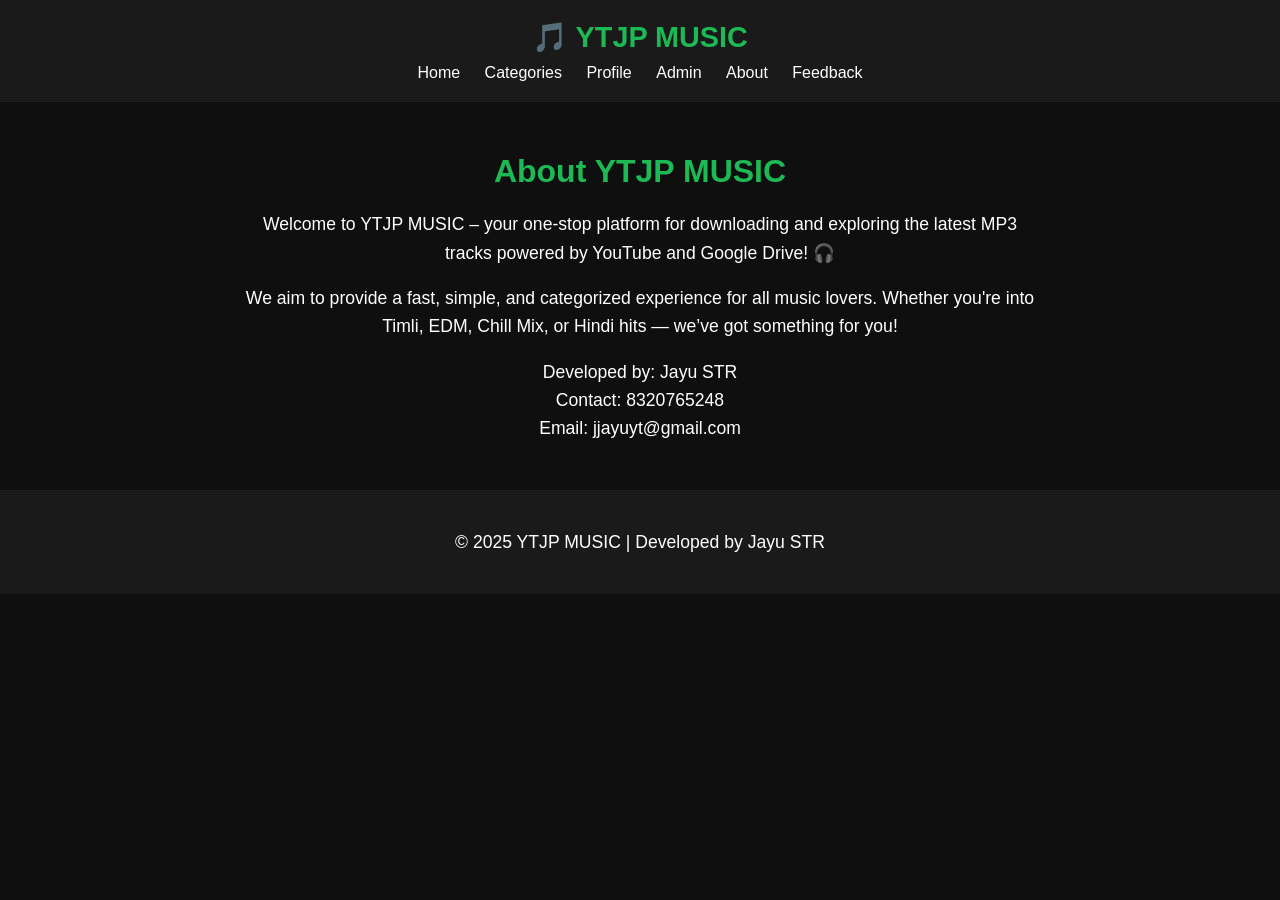
==== about.html @ 817ffeeb "Create about.html Signed-off-by: 021jayu <jjayuyt@gmail.com>" ====
<!DOCTYPE html>
<html lang="en">
<head>
  <meta charset="UTF-8" />
  <meta name="viewport" content="width=device-width, initial-scale=1.0"/>
  <title>About Us - YTJP MUSIC</title>
  <style>
    body { margin: 0; font-family: 'Segoe UI', sans-serif; background: #0f0f0f; color: #fff; }
    header, footer { background: #1a1a1a; padding: 20px; text-align: center; }
    .logo { font-size: 1.8rem; color: #1DB954; text-decoration: none; font-weight: bold; }
    nav { margin-top: 10px; }
    nav a { margin: 0 10px; color: #fff; text-decoration: none; }
    nav a:hover { color: #1DB954; }
    main { padding: 30px; max-width: 800px; margin: auto; text-align: center; }
    h1 { color: #1DB954; margin-bottom: 20px; }
    p { font-size: 1.1rem; line-height: 1.6; }
  </style>
</head>
<body>
  <header>
    <a href="index.html" class="logo">🎵 YTJP MUSIC</a>
    <nav>
      <a href="index.html">Home</a>
      <a href="categories.html">Categories</a>
      <a href="profile.html">Profile</a>
      <a href="admin.html">Admin</a>
      <a href="about.html">About</a>
      <a href="feedback.html">Feedback</a>
    </nav>
  </header>

  <main>
    <h1>About YTJP MUSIC</h1>
    <p>Welcome to YTJP MUSIC – your one-stop platform for downloading and exploring the latest MP3 tracks powered by YouTube and Google Drive! 🎧</p>
    <p>We aim to provide a fast, simple, and categorized experience for all music lovers. Whether you're into Timli, EDM, Chill Mix, or Hindi hits — we’ve got something for you!</p>
    <p>Developed by: Jayu STR<br/>Contact: 8320765248<br/>Email: jjayuyt@gmail.com</p>
  </main>

  <footer>
    <p>© 2025 YTJP MUSIC | Developed by Jayu STR</p>
  </footer>
</body>
</html>
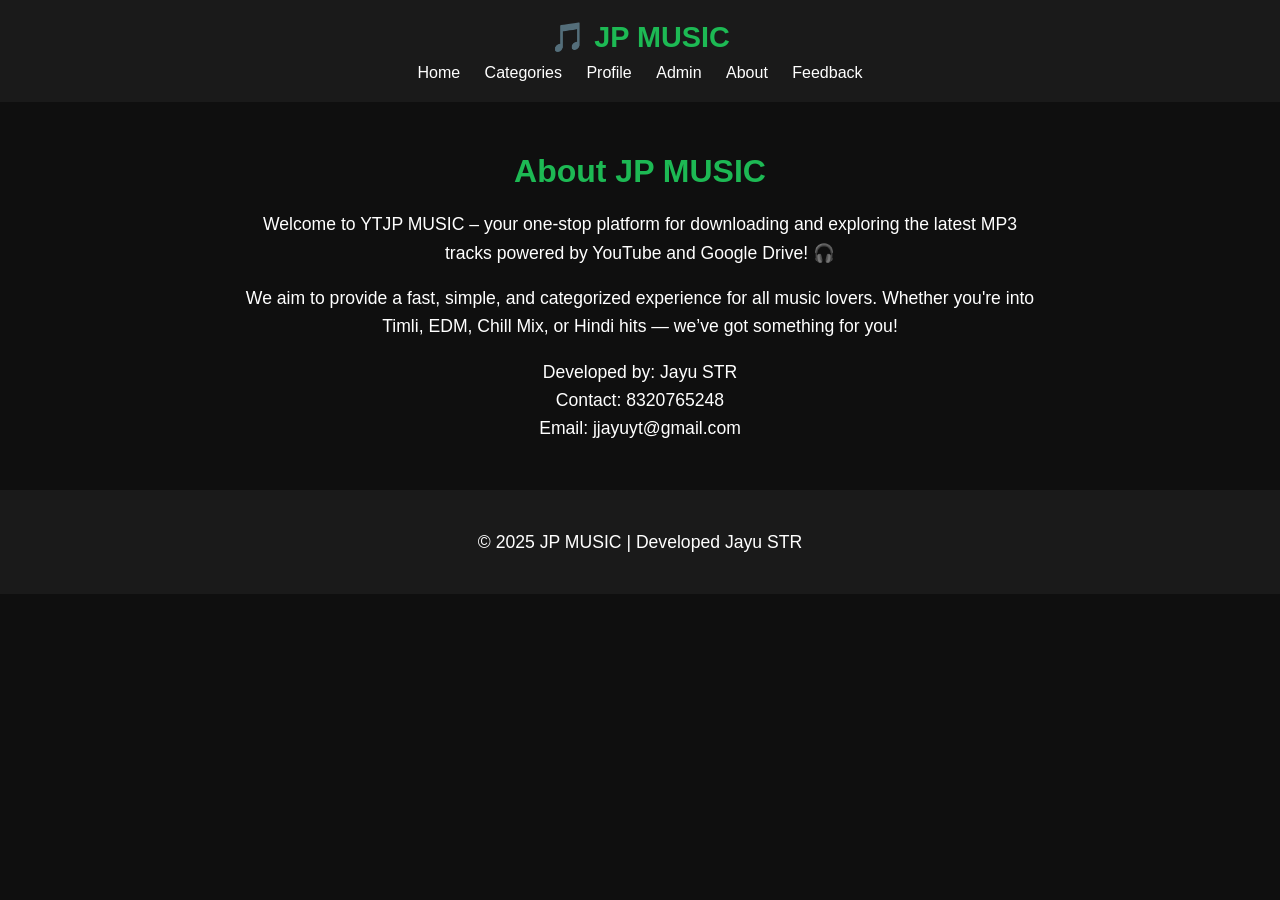
==== commit 8ab826b1: "Update about.html Signed-off-by: 021jayu <jjayuyt@gmail.com>" ====
--- a/about.html
+++ b/about.html
@@ -18,7 +18,7 @@
 </head>
 <body>
   <header>
-    <a href="index.html" class="logo">🎵 YTJP MUSIC</a>
+    <a href="index.html" class="logo">🎵 JP MUSIC</a>
     <nav>
       <a href="index.html">Home</a>
       <a href="categories.html">Categories</a>
@@ -30,14 +30,14 @@
   </header>
 
   <main>
-    <h1>About YTJP MUSIC</h1>
+    <h1>About JP MUSIC</h1>
     <p>Welcome to YTJP MUSIC – your one-stop platform for downloading and exploring the latest MP3 tracks powered by YouTube and Google Drive! 🎧</p>
     <p>We aim to provide a fast, simple, and categorized experience for all music lovers. Whether you're into Timli, EDM, Chill Mix, or Hindi hits — we’ve got something for you!</p>
     <p>Developed by: Jayu STR<br/>Contact: 8320765248<br/>Email: jjayuyt@gmail.com</p>
   </main>
 
   <footer>
-    <p>© 2025 YTJP MUSIC | Developed by Jayu STR</p>
+    <p>© 2025 JP MUSIC | Developed Jayu STR</p>
   </footer>
 </body>
 </html>
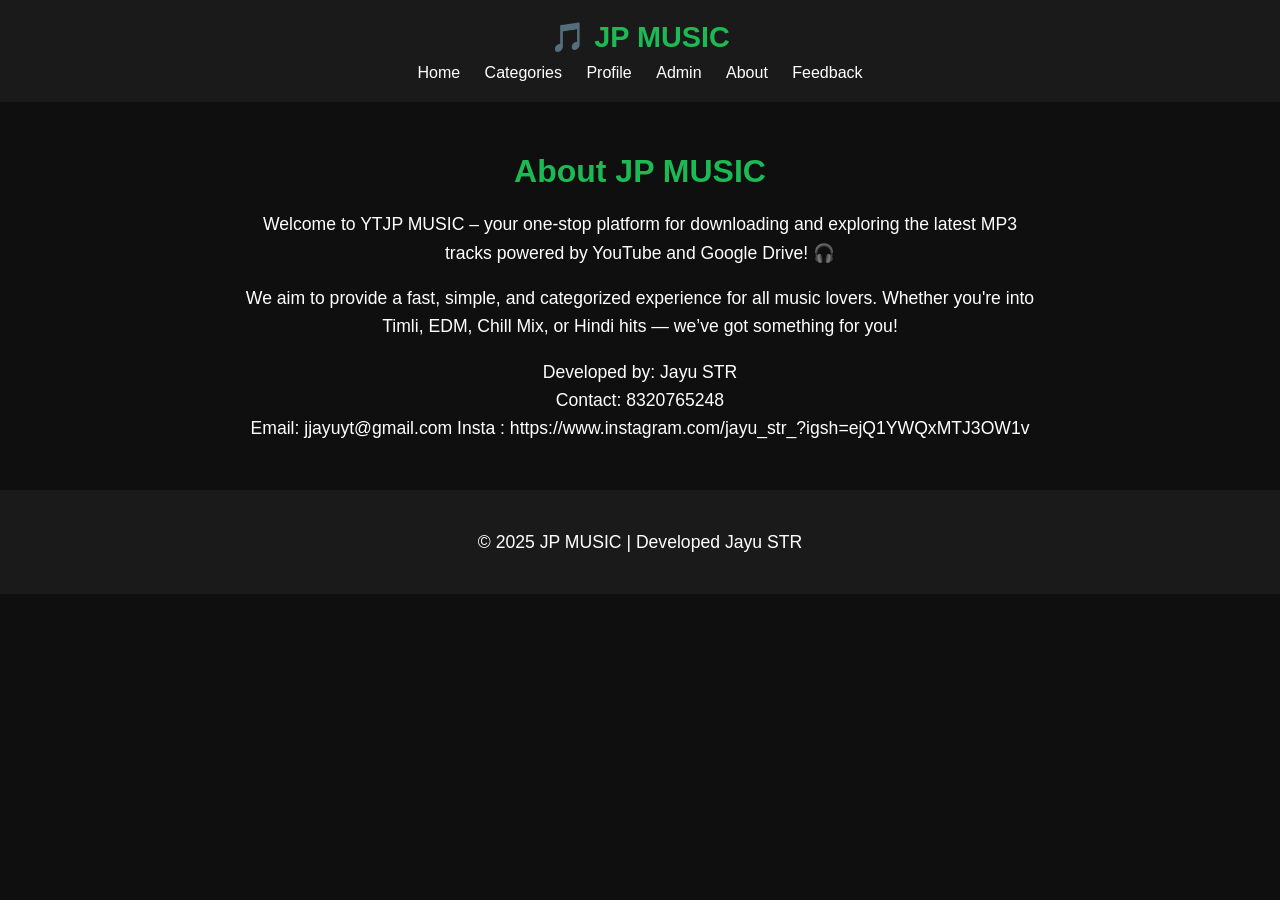
==== commit b88a32f0: "Update about.html Signed-off-by: 021jayu <jjayuyt@gmail.com>" ====
--- a/about.html
+++ b/about.html
@@ -3,7 +3,7 @@
 <head>
   <meta charset="UTF-8" />
   <meta name="viewport" content="width=device-width, initial-scale=1.0"/>
-  <title>About Us - YTJP MUSIC</title>
+  <title>About Us - JP MUSIC</title>
   <style>
     body { margin: 0; font-family: 'Segoe UI', sans-serif; background: #0f0f0f; color: #fff; }
     header, footer { background: #1a1a1a; padding: 20px; text-align: center; }
@@ -33,7 +33,7 @@
     <h1>About JP MUSIC</h1>
     <p>Welcome to YTJP MUSIC – your one-stop platform for downloading and exploring the latest MP3 tracks powered by YouTube and Google Drive! 🎧</p>
     <p>We aim to provide a fast, simple, and categorized experience for all music lovers. Whether you're into Timli, EDM, Chill Mix, or Hindi hits — we’ve got something for you!</p>
-    <p>Developed by: Jayu STR<br/>Contact: 8320765248<br/>Email: jjayuyt@gmail.com</p>
+    <p>Developed by: Jayu STR<br/>Contact: 8320765248<br/> Email: jjayuyt@gmail.com Insta : https://www.instagram.com/jayu_str_?igsh=ejQ1YWQxMTJ3OW1v</p>
   </main>
 
   <footer>
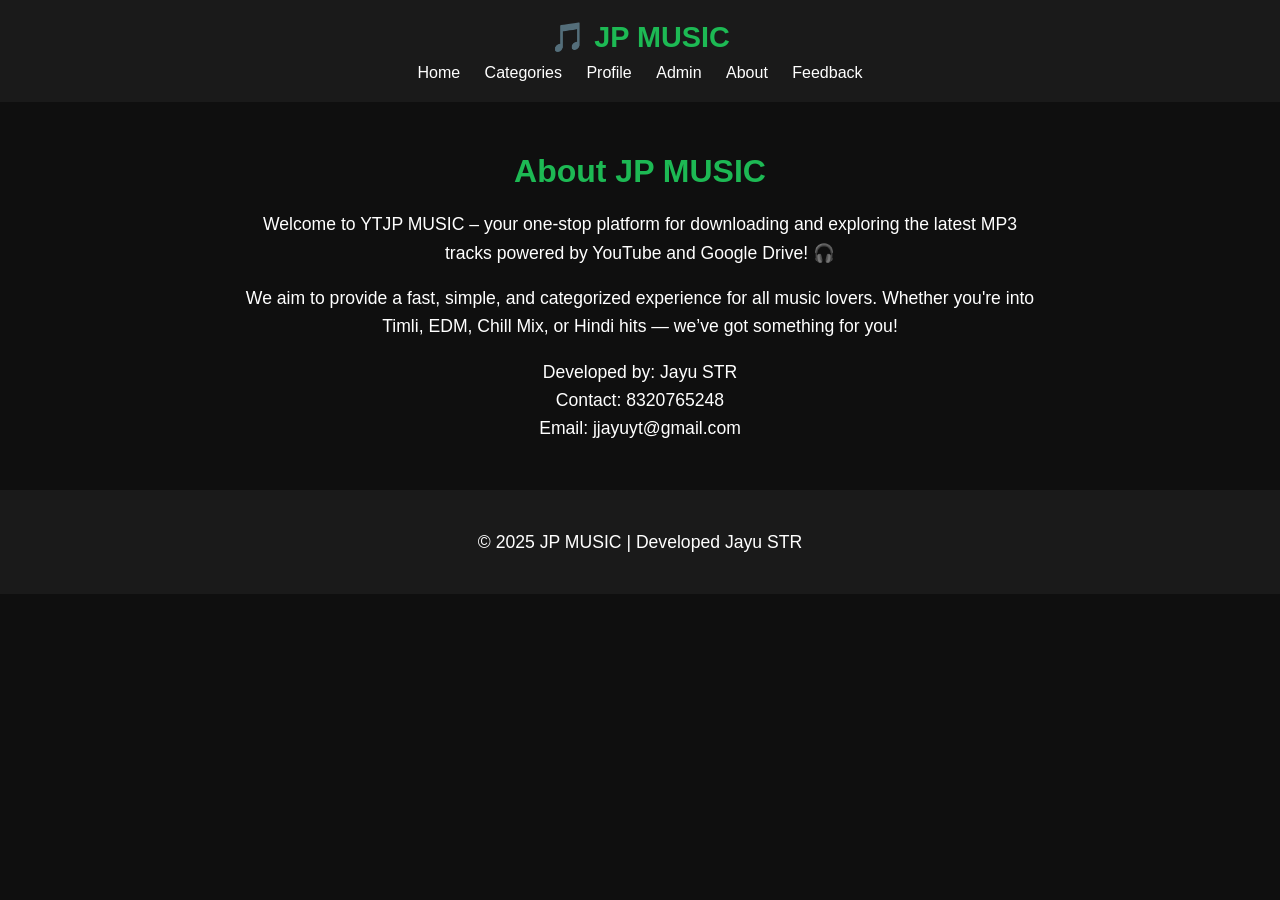
==== commit dbfe51dc: "Update about.html Signed-off-by: 021jayu <jjayuyt@gmail.com>" ====
--- a/about.html
+++ b/about.html
@@ -33,7 +33,7 @@
     <h1>About JP MUSIC</h1>
     <p>Welcome to YTJP MUSIC – your one-stop platform for downloading and exploring the latest MP3 tracks powered by YouTube and Google Drive! 🎧</p>
     <p>We aim to provide a fast, simple, and categorized experience for all music lovers. Whether you're into Timli, EDM, Chill Mix, or Hindi hits — we’ve got something for you!</p>
-    <p>Developed by: Jayu STR<br/>Contact: 8320765248<br/> Email: jjayuyt@gmail.com Insta : https://www.instagram.com/jayu_str_?igsh=ejQ1YWQxMTJ3OW1v</p>
+    <p>Developed by: Jayu STR<br/>Contact: 8320765248<br/> Email: jjayuyt@gmail.com</p>
   </main>
 
   <footer>
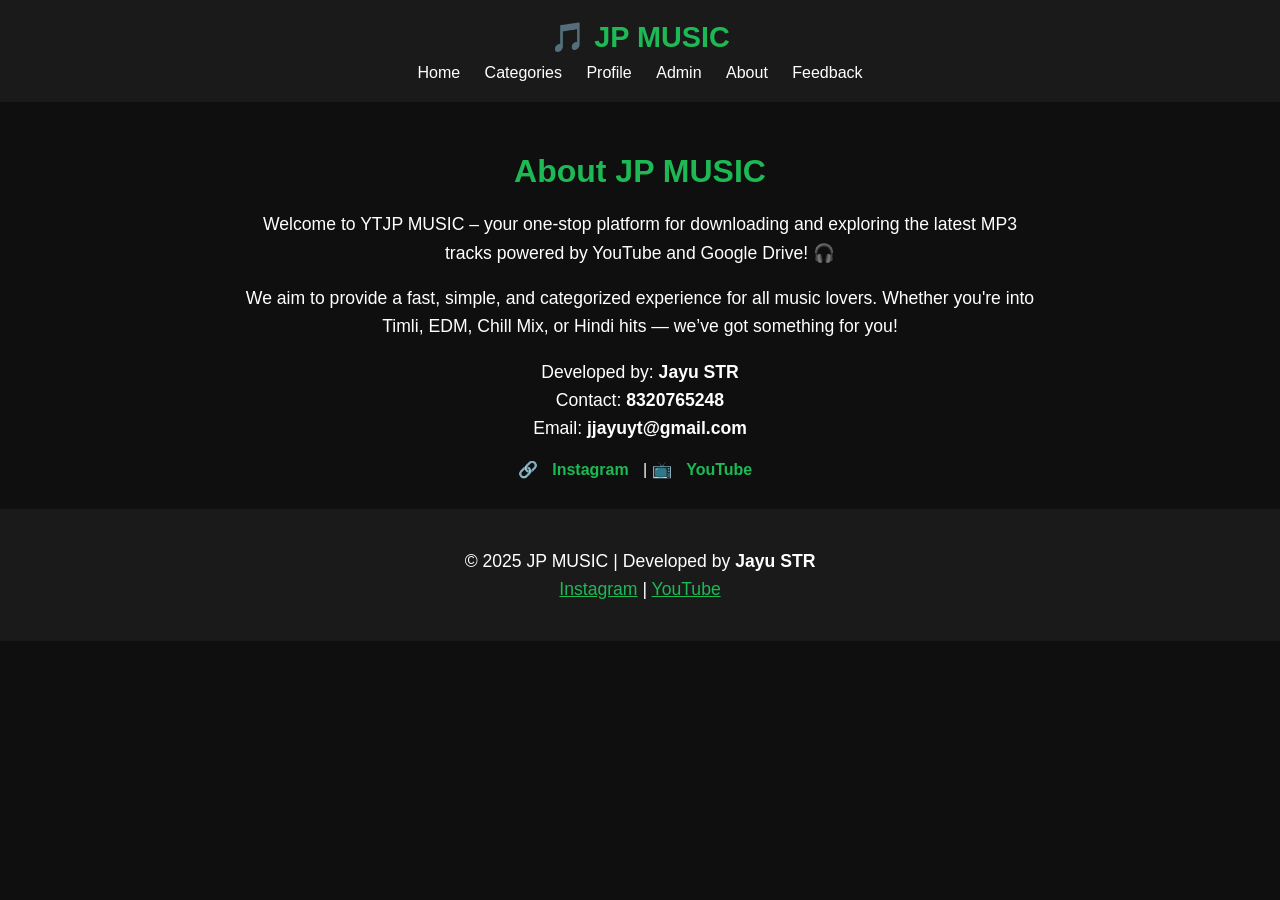
==== commit cf7d3cae: "Update about.html Signed-off-by: 021jayu <jjayuyt@gmail.com>" ====
--- a/about.html
+++ b/about.html
@@ -14,6 +14,15 @@
     main { padding: 30px; max-width: 800px; margin: auto; text-align: center; }
     h1 { color: #1DB954; margin-bottom: 20px; }
     p { font-size: 1.1rem; line-height: 1.6; }
+    .social-links a {
+      margin: 0 10px;
+      color: #1DB954;
+      text-decoration: none;
+      font-weight: bold;
+    }
+    .social-links a:hover {
+      text-decoration: underline;
+    }
   </style>
 </head>
 <body>
@@ -33,11 +42,19 @@
     <h1>About JP MUSIC</h1>
     <p>Welcome to YTJP MUSIC – your one-stop platform for downloading and exploring the latest MP3 tracks powered by YouTube and Google Drive! 🎧</p>
     <p>We aim to provide a fast, simple, and categorized experience for all music lovers. Whether you're into Timli, EDM, Chill Mix, or Hindi hits — we’ve got something for you!</p>
-    <p>Developed by: Jayu STR<br/>Contact: 8320765248<br/> Email: jjayuyt@gmail.com</p>
+    <p>Developed by: <strong>Jayu STR</strong><br/>Contact: <strong>8320765248</strong><br/>Email: <strong>jjayuyt@gmail.com</strong></p>
+    
+    <div class="social-links">
+      🔗 <a href="https://www.instagram.com/jayu_str_?igsh=ejQ1YWQxMTJ3OW1v" target="_blank">Instagram</a> |
+      📺 <a href="https://www.youtube.com/@021_Jayu" target="_blank">YouTube</a>
+    </div>
   </main>
 
   <footer>
-    <p>© 2025 JP MUSIC | Developed Jayu STR</p>
+    <p>© 2025 JP MUSIC | Developed by <strong>Jayu STR</strong><br/>
+      <a href="https://www.instagram.com/jayu_str_?igsh=ejQ1YWQxMTJ3OW1v" target="_blank" style="color:#1DB954;">Instagram</a> |
+      <a href="https://www.youtube.com/@jayustr" target="_blank" style="color:#1DB954;">YouTube</a>
+    </p>
   </footer>
 </body>
 </html>
